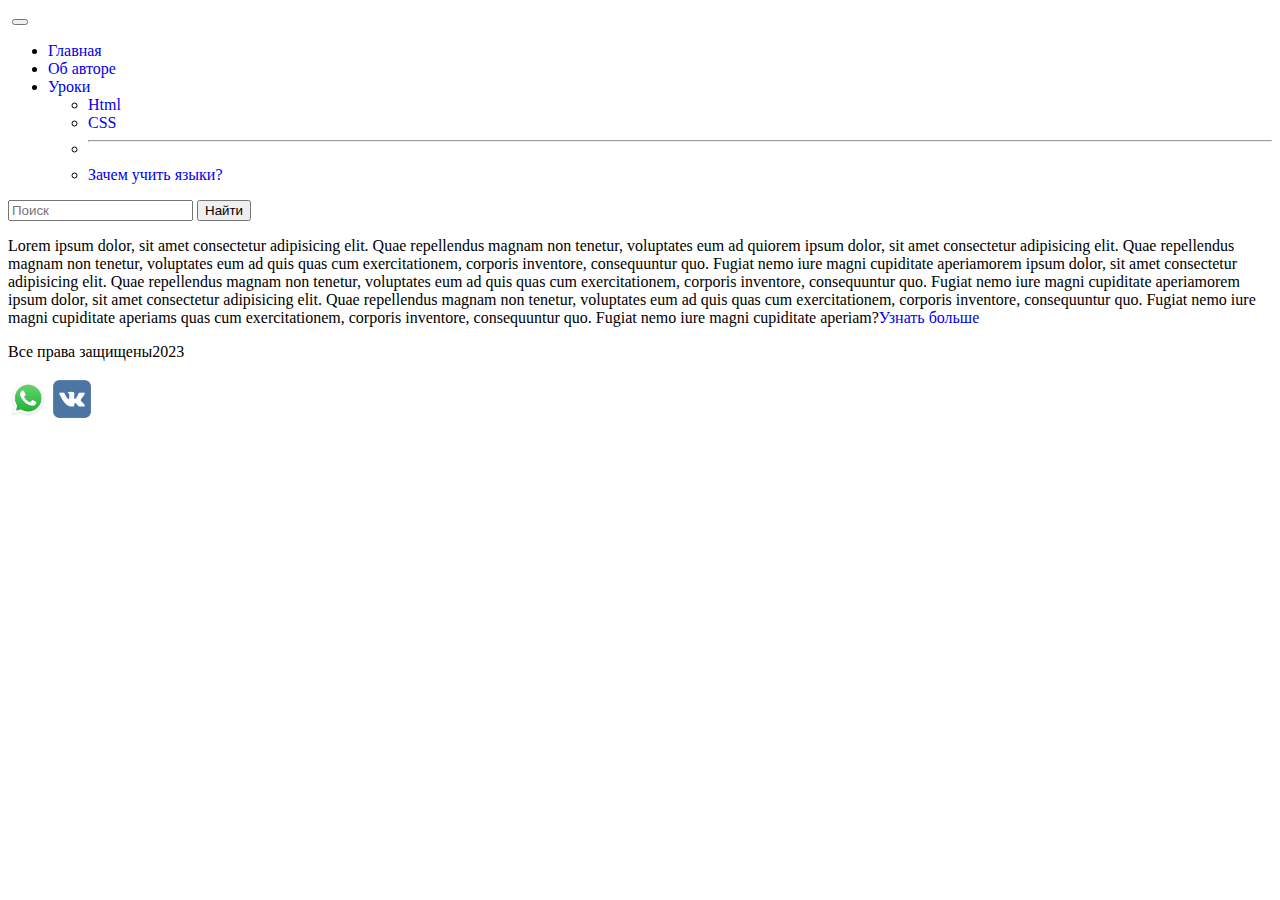
==== prog1/obavtore.html @ 3b3a8ce3 "Add files via upload" ====
<!DOCTYPE html>
<html lang="en">
<head>
    <meta charset="UTF-8">
    <meta http-equiv="X-UA-Compatible" content="IE=edge">
    <meta name="viewport" content="width=device-width, initial-scale=1.0">
    <link href="https://cdn.jsdelivr.net/npm/bootstrap@5.3.0-alpha3/dist/css/bootstrap.min.css" rel="stylesheet" integrity="sha384-KK94CHFLLe+nY2dmCWGMq91rCGa5gtU4mk92HdvYe+M/SXH301p5ILy+dN9+nJOZ" crossorigin="anonymous">
    <link rel="stylesheet" href="static/style/style.css">
    <link rel="shortcut icon" href="static/files/logo.png" type="image/png">
    <style>
      a{
          text-decoration: none;
      }
  </style>
   <title>Электронное учебное пособие</title>
</head>
<body>
    <head>  
    
        <nav class="navbar navbar-expand-lg bg-dark" data-bs-theme="dark">
            <div class="container-fluid">
              <a class="navbar-brand" href="index.html"><img src="static/images/pngwing.com.png" alt=""></a>
              <button class="navbar-toggler" type="button" data-bs-toggle="collapse" data-bs-target="#navbarSupportedContent" aria-controls="navbarSupportedContent" aria-expanded="false" aria-label="Toggle navigation">
                <span class="navbar-toggler-icon"></span>
              </button>
              <div class="collapse navbar-collapse" id="navbarSupportedContent">
    
                <ul class="navbar-nav me-auto mb-2 mb-lg-0">
                  <li class="nav-item">
                    <a class="nav-link =" aria-current="page" href="index.html">Главная</a>
                  </li>
                  <li class="nav-item">
                    <a class="nav-link active" href="obavtore.html">Об авторе</a>
                 
    
                    <li class="nav-item dropdown">
                        <a class="nav-link dropdown-toggle" href=" https://www.google.com/" role="button" data-bs-toggle="dropdown" aria-expanded="false">
                          Уроки 
                        </a>
                        <ul class="dropdown-menu">
                          <li><a class="dropdown-item" href="vtoray.html">Html</a></li>
                          <li><a class="dropdown-item" href="trerii.html">CSS</a></li>
                          <li><hr class="dropdown-divider"></li>
                          <li><a class="dropdown-item" href="statiy.html">Зачем учить языки?</a></li>
                        </ul>
                      </li>
                
                </ul>
                <form class="d-flex" role="search">
                  <input class="form-control me-2" type="search" placeholder="Поиск" aria-label="Search">
                  <button class="btn btn-outline-info" type="submit">Найти</button>
                </form>
              </div>
            </div>
          </nav>
          
         </head>
         <section>
            <div class="container-fluid">
            <div class="row">
             <div class="col-lg-1">  
             </div>
             <div class="col-lg-8 col-md-12">  
               <div class="row">
         

             
               </div>
       
             </div>
       
             <div class="col-lg-3 col-md-12">
                <div class="row px-2">
                  <div class="col-lg-12 sidebar my-5">
                   <p>Lorem ipsum dolor, sit amet consectetur adipisicing elit. Quae repellendus magnam non tenetur, voluptates eum ad quiorem ipsum dolor, sit amet consectetur adipisicing elit. Quae repellendus magnam non tenetur, voluptates eum ad quis quas cum exercitationem, corporis inventore, consequuntur quo. Fugiat nemo iure magni cupiditate aperiamorem ipsum dolor, sit amet consectetur adipisicing elit. Quae repellendus magnam non tenetur, voluptates eum ad quis quas cum exercitationem, corporis inventore, consequuntur quo. Fugiat nemo iure magni cupiditate aperiamorem ipsum dolor, sit amet consectetur adipisicing elit. Quae repellendus magnam non tenetur, voluptates eum ad quis quas cum exercitationem, corporis inventore, consequuntur quo. Fugiat nemo iure magni cupiditate aperiams quas cum exercitationem, corporis inventore, consequuntur quo. Fugiat nemo iure magni cupiditate aperiam?<a href="index.html">Узнать больше</a></p>
                  </div>
                  
                </div>
             </div>
            
            </div>
       
          </section>

    <footer>
        <div class="container-fleid mt-5">
         <div class="row">
         <div class="col-lg-4 col-md-12 footer-text text-center">
           <p>Все права защищены2023</p>
         </div>
         <div class="col-lg-4 col-md-12 footer-text text-center" >
           <img  style="width: 40px;" src="static/files/pngegg.png" alt="...">
           <img style="width: 40px;" src="static/files/pngegg(1).png" alt="...">
         </div>  
          <div class="col-lg-4 col-md-12 footer-text text-center">
             <p> <a href="#" style="color:white;">В начало страницы</a></p>
    
          </div>
      </div>
     </div>
     </footer>
     <script src="https://cdn.jsdelivr.net/npm/bootstrap@5.3.0-alpha3/dist/js/bootstrap.bundle.min.js" integrity="sha384-ENjdO4Dr2bkBIFxQpeoTz1HIcje39Wm4jDKdf19U8gI4ddQ3GYNS7NTKfAdVQSZe" crossorigin="anonymous"></script>
</body>
</html>
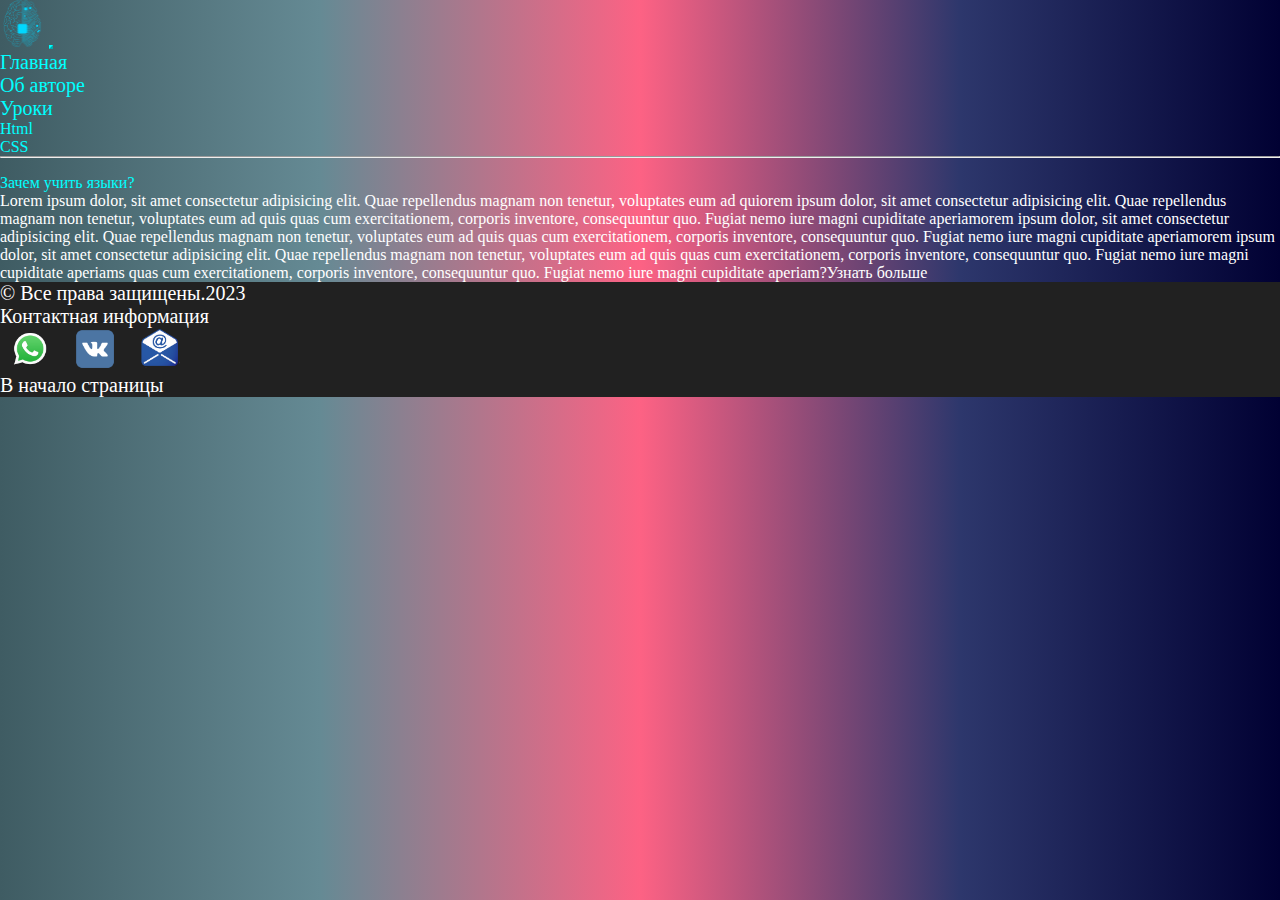
==== commit 128edae2: "Add files via upload" ====
--- a/prog1/obavtore.html
+++ b/prog1/obavtore.html
@@ -6,6 +6,7 @@
     <meta name="viewport" content="width=device-width, initial-scale=1.0">
     <link href="https://cdn.jsdelivr.net/npm/bootstrap@5.3.0-alpha3/dist/css/bootstrap.min.css" rel="stylesheet" integrity="sha384-KK94CHFLLe+nY2dmCWGMq91rCGa5gtU4mk92HdvYe+M/SXH301p5ILy+dN9+nJOZ" crossorigin="anonymous">
     <link rel="stylesheet" href="static/style/style.css">
+    <link rel="stylesheet" href="static/style/index.js">
     <link rel="shortcut icon" href="static/files/logo.png" type="image/png">
     <style>
       a{
@@ -14,7 +15,7 @@
   </style>
    <title>Электронное учебное пособие</title>
 </head>
-<body>
+<body onload="NextQuestion(0)">
     <head>  
     
         <nav class="navbar navbar-expand-lg bg-dark" data-bs-theme="dark">
@@ -46,10 +47,6 @@
                       </li>
                 
                 </ul>
-                <form class="d-flex" role="search">
-                  <input class="form-control me-2" type="search" placeholder="Поиск" aria-label="Search">
-                  <button class="btn btn-outline-info" type="submit">Найти</button>
-                </form>
               </div>
             </div>
           </nav>
@@ -61,10 +58,7 @@
              <div class="col-lg-1">  
              </div>
              <div class="col-lg-8 col-md-12">  
-               <div class="row">
-         
-
-             
+               <div class="row">            
                </div>
        
              </div>
@@ -82,23 +76,28 @@
        
           </section>
 
-    <footer>
-        <div class="container-fleid mt-5">
-         <div class="row">
-         <div class="col-lg-4 col-md-12 footer-text text-center">
-           <p>Все права защищены2023</p>
+          <footer>
+            <div class="container-fleid mt-5">
+             <div class="row">
+             <div class="col-lg-4  col-md-12 footer-text text-center">
+               <p>© Все права защищены.2023</p>
+             </div>
+             <div class="col-lg-4  col-md-12 footer-text text-center" >
+              <p class="col-lg-4 col-md-12 footer-text ">Контактная информация</p>
+             <div class="col-lg-4 col-md-12 footer-text text-center" >         
+               <a href="https://wa.me/89515495822" target="_blank"><img class="coll-anim" style="width: 40px; margin-inline: 0.5em;" src="static/files/pngegg.png" alt="..."></a>
+               <a href="https://vk.com/malenkoeplamy" target="_blank"><img class="col-anim" style="width: 40px; margin-inline: 0.5em;" src="static/files/pngegg(1).png" alt="..."></a>
+                <a href="mailto:tima.eliseev.15@bk.ru"><img class="col-anim" style="width: 40px; margin-inline: 0.5em;" src="static/files/pozta.png" alt="..."></a>
+      
+              </div> 
+             </div>  
+              <div class="col-lg-4 col-md-12 footer-text text-center">
+                 <p> <a href="#" style="color:white;">В начало страницы</a></p>
+        
+              </div>
+          </div>
          </div>
-         <div class="col-lg-4 col-md-12 footer-text text-center" >
-           <img  style="width: 40px;" src="static/files/pngegg.png" alt="...">
-           <img style="width: 40px;" src="static/files/pngegg(1).png" alt="...">
-         </div>  
-          <div class="col-lg-4 col-md-12 footer-text text-center">
-             <p> <a href="#" style="color:white;">В начало страницы</a></p>
-    
-          </div>
-      </div>
-     </div>
-     </footer>
+         </footer>
      <script src="https://cdn.jsdelivr.net/npm/bootstrap@5.3.0-alpha3/dist/js/bootstrap.bundle.min.js" integrity="sha384-ENjdO4Dr2bkBIFxQpeoTz1HIcje39Wm4jDKdf19U8gI4ddQ3GYNS7NTKfAdVQSZe" crossorigin="anonymous"></script>
 </body>
 </html>
--- a/prog1/static/style/style.css
+++ b/prog1/static/style/style.css
@@ -0,0 +1,453 @@
+@import url("https://fonts.googleapis.com/css?family=Instrument Serif&display=swap");
+
+
+body {
+    
+    font-family:Instrument Serif ;
+    
+     background: -webkit-linear-gradient(90deg, #3f5c63,#658a94,#fd6284,#2d376c,#010133);
+    background: linear-gradient(90deg, #3f5c63,#658a94,#fd6284,#2d376c,#010133);
+ 
+}
+
+.navbar-brand img{
+    width: 45px;
+}
+.nav-link{
+    font-size:20px;
+    color: aqua;
+}
+.dropdown-item{
+    color: aqua;
+}
+.form-control{
+    color: aqua;
+  border-color: aqua;
+  border: var(aqua) solid var(aqua);
+
+}
+
+.btn {
+    color: aqua;
+    border-color: aqua;
+}
+.navbar-toggler{
+    border-color: aqua ;
+}
+.sidebar{
+    color:white;
+    
+    
+}
+.card{
+    color:white;
+    background: -webkit-linear-gradient(270deg, #010133,#2d376c,#fd6284,#2d376c);
+    background: linear-gradient(270deg, #010133,#2d376c,#fd6284,#2d376c); 
+   
+}
+.card a{
+    text-decoration: none;
+    color:white;
+}
+.row h1{
+    text-align: center ;
+    color: white;
+    font-size: 70px;
+}
+.row ul{
+    color: white;
+    font-size: 20px;  
+}
+.row a{
+    color: white;
+}
+.image{
+    text-align: center;    
+}
+.text{
+    color: white;
+    font-size: 20px;
+    margin-left: 20px;
+}
+.cent{
+    text-align: center;
+    color: white;
+}
+.list-conteiner li{
+    margin-top: 6px;
+}
+.cente{
+    color: white;
+    text-align: left;
+    margin-left: 30px;
+}
+.phpd{
+    color: white;
+    
+}
+.video{
+    text-align: center;
+   
+}
+.footer-text{
+    color: white;
+    font-size: 20px;
+    background:#212121 ;
+    
+}
+.search{
+    display: block;
+    margin-left: auto;
+    margin-right: auto;
+    border-radius: 25px;
+    padding: 15px;
+    width: 33%;
+    font-family: Arial;
+    font-size: 24px;
+    }
+.slide-text{
+    color:white;
+    margin: auto auto;
+}
+@media(max-width:755px){
+    .carousel-indicators
+    {
+        display: none;
+    }
+}
+
+::-webkit-scrollbar{
+    width: 15px;
+}
+::-webkit-scrollbar-track{
+    background: #2d376c;
+}
+::-webkit-scrollbar-thumb{
+    background: linear-gradient(to bottom ,#010133,
+    #2d376c);
+    border-radius: 8px;
+    border: 3px solid #2d376c;
+}
+.coll-anim{
+    animation: myAnim 2s ease 0s infinite normal forwards;
+}
+.col-anim{
+    animation: myAnim 2s ease 0s infinite normal forwards;
+
+}
+@keyframes myAnim {
+	0%,
+	100% {
+		transform: translateX(0%);
+		transform-origin: 50% 50%;
+	}
+
+	15% {
+		transform: translateX(-30px) rotate(-6deg);
+	}
+
+	30% {
+		transform: translateX(15px) rotate(6deg);
+	}
+
+	45% {
+		transform: translateX(-15px) rotate(-3.6deg);
+	}
+
+	60% {
+		transform: translateX(9px) rotate(2.4deg);
+	}
+
+	75% {
+		transform: translateX(-6px) rotate(-1.2deg);
+	}
+}
+
+
+
+
+*{
+    margin: 0;
+    padding: 0;
+    box-sizing: border-box;
+}
+  
+html, body{
+    height: 100%;
+}
+
+
+body{
+    font-family: 'Montserrat', serif;
+    
+}
+
+main{
+    width: 100%;
+    min-height: 100vh;
+    display: flex;
+    flex-direction: column;
+    justify-content: center;
+    align-items: center;
+    background-color: black;
+    background: url('../assets/background_image.jpg');
+    background-repeat: no-repeat;
+    background-size: cover;
+    background-position: center;
+}
+
+.game-quiz-container{
+    width: 40rem;
+    height: 30rem;
+    background-color:#2d376c;
+    display: flex;
+    flex-direction: column;
+    align-items: center;
+    justify-content: space-around;
+    border-radius: 30px;
+}
+
+.game-details-container{
+    width: 80%;
+    height: 4rem;
+    display: flex;
+    justify-content: space-around;
+    align-items: center;
+}
+
+.game-details-container h1{
+    font-size: 1.2rem;
+}
+
+.game-question-container{
+    width: 80%;
+    height: 8rem;
+    display: flex;
+    align-items: center;
+    justify-content: center;
+    border: 2px solid darkgray;
+    border-radius: 25px;
+}
+
+.game-question-container h1{
+    font-size: 1.1rem;
+    text-align: center;
+    padding: 3px;
+}
+
+.game-options-container{
+    width: 80%;
+    height: 12rem;
+    display: flex;
+    flex-wrap: wrap;
+    align-items: center;
+    justify-content: space-around;
+}
+
+.game-options-container span{
+    width: 45%;
+    height: 3rem;
+    border: 2px solid darkgray;
+    border-radius: 20px;
+    overflow: hidden;
+}
+span label{
+    width: 100%;
+    height: 100%;
+    display: flex;
+    align-items: center;
+    justify-content: center;
+    cursor: pointer;
+    transition: transform 0.3s;
+    font-weight: 600;
+    color: rgb(22, 22, 22);
+}
+
+span label:hover{
+    -ms-transform: scale(1.12);
+    -webkit-transform: scale(1.12);
+    transform: scale(1.12);
+    color: white;
+}
+
+input[type="radio"] {
+    position: relative;
+    display: none;
+}
+
+
+input[type=radio]:checked ~ .option {
+	background: paleturquoise;
+}
+
+.next-button-container{
+    width: 50%;
+    height: 3rem;
+    display: flex;
+    justify-content: center;
+}
+.next-button-container button{
+    width: 8rem;
+    height: 2rem;
+    border-radius: 10px;
+    background: none;
+    color: rgb(25, 25, 25);
+    font-weight: 600;
+    border: 2px solid gray;
+    cursor: pointer;
+    outline: none;
+}
+.next-button-container button:hover{
+    background-color:aqua;
+}
+
+.modal-container{
+    display: none;
+    position: fixed;
+    z-index: 1; 
+    left: 0;
+    top: 0;
+    width: 100%; 
+    height: 100%; 
+    overflow: auto; 
+    background-color: rgb(0,0,0); 
+    background-color: rgba(0,0,0,0.4); 
+    flex-direction: column;
+    align-items: center;
+    justify-content: center; 
+    -webkit-animation: fadeIn 1.2s ease-in-out;
+    animation: fadeIn 1.2s ease-in-out;
+}
+
+.modal-content-container{
+    height: 20rem;
+    width: 25rem;
+    background-color:#2d376c;
+    display: flex;
+    flex-direction: column;
+    align-items: center;
+    justify-content: space-around;
+    border-radius: 25px;
+}
+
+.modal-content-container h1{
+    font-size: 1.3rem;
+    height: 3rem;
+    color: lightgray;
+    text-align: center;
+}
+
+.grade-details{
+    width: 15rem;
+    height: 10rem;
+    display: flex;
+    flex-direction: column;
+    align-items: center;
+    justify-content: space-around;
+}
+
+.grade-details p{
+    color: white;
+    text-align: center;
+}
+
+.modal-button-container{
+    height: 2rem;
+    width: 100%;
+    display: flex;
+    align-items: center;
+    justify-content: center;
+}
+
+.modal-button-container button{
+    width: 10rem;
+    height: 2rem;
+    background: none;
+    outline: none;
+    border: 1px solid rgb(252, 242, 241);
+    color: white;
+    font-size: 1.1rem;
+    cursor: pointer;
+    border-radius: 20px;
+}
+.modal-button-container button:hover{
+    background-color: #2d376c;
+}
+
+@media(min-width : 300px) and (max-width : 350px){
+    .game-quiz-container{
+        width: 90%;
+        height: 80vh;
+     }
+     .game-details-container h1{
+        font-size: 0.8rem;
+     }
+ 
+     .game-question-container{
+        height: 6rem;
+     }
+     .game-question-container h1{
+       font-size: 0.9rem;
+    }
+ 
+    .game-options-container span{
+        width: 90%;
+        height: 2.5rem;
+    }
+    .game-options-container span label{
+        font-size: 0.8rem;
+    }
+    .modal-content-container{
+        width: 90%;
+        height: 25rem;
+    }
+    
+    .modal-content-container h1{
+        font-size: 1.2rem;
+    }
+}
+
+@media(min-width : 350px) and (max-width : 700px){
+   .game-quiz-container{
+       width: 90%;
+       height: 80vh;
+    }
+    .game-details-container h1{
+        font-size: 1rem;
+    }
+
+    .game-question-container{
+        height: 8rem;
+    }
+
+    .game-question-container h1{
+        font-size: 0.9rem;
+     }
+
+    .game-options-container span{
+        width: 90%;
+    }
+    .modal-content-container{
+        width: 90%;
+        height: 25rem;
+    }
+    .modal-content-container h1{
+        font-size: 1.2rem;
+    }
+}
+
+
+
+@keyframes fadeIn {
+    from {opacity: 0;}
+    to {opacity:1 ;}
+  }
+
+  @-webkit-keyframes fadeIn {
+    from {opacity: 0;}
+    to {opacity: 1;}
+  }
+.pfp{
+    text-align: center;
+    justify-content: center;
+}